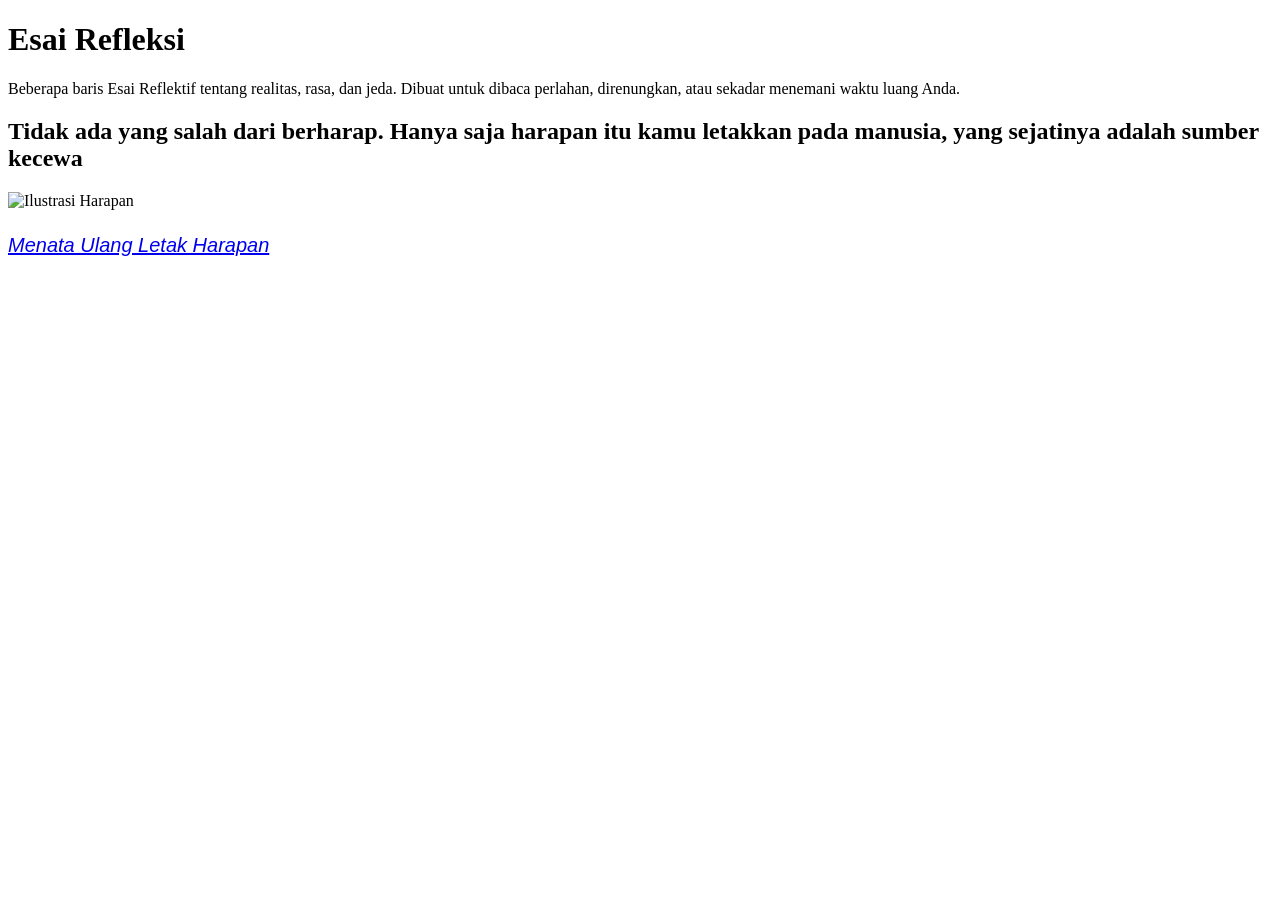
==== esai_refleksi.html @ 081a92f3 "Add files via upload Esai Refleksi tentang Realita yang tak Seirama." ====
<!DOCTYPE html>
<html lang="id">
<head>
  <meta charset="UTF-8" />
  <meta name="viewport" content="width=device-width, initial-scale=1.0" />
  <title>Esai Refleksi - Kata-Kata Pilihan</title>
  <link rel="stylesheet" href="style.css" />
</head>
<body>
  <header>
    <h1>Esai Refleksi</h1>
    <p>Beberapa baris Esai Reflektif tentang realitas, rasa, dan jeda. Dibuat untuk dibaca perlahan, direnungkan, atau sekadar menemani waktu luang Anda.</p>
  </header>

  <main>
    <article>
      <h2>
          Tidak ada yang salah dari berharap. Hanya saja harapan itu kamu letakkan pada manusia, yang sejatinya adalah sumber kecewa
        </a>
      </h2>
      <div class="isi-sejajar">
    <img src="harapan.png" alt="Ilustrasi Harapan" />
    <p><a href="esai_berharap_manusia.html">Menata Ulang Letak Harapan</a></p>
  </div>
</article>
  </main>
</body>
</html>
---- style.css ----
/* Mereset gaya bawaan daftar (list) */
.menu-utama, .sub-menu {
    list-style: none;
    margin: 0;
    padding: 0;
}

.menu-utama {
    display: flex;
    justify-content: center;
    gap: 24px;
}

.menu-utama > li {
    position: relative; /* Patokan posisi bagi sub-menu di bawahnya */
}

.menu-utama a {
    font-family: merriweather, sans-serif;
    font-weight: 600;
    font-size: 18px;
    text-decoration: none;
    color: rgb(172, 121, 121);
    padding: 6px 0;
    display: inline-block;
}

.menu-utama > li > a:hover,
.menu-utama > li > a.active {
    color: var(--accent-color);
    border-bottom: 1px solid var(--accent-color);
}

/* Desain Kotak Sub-menu */
.sub-menu {
    display: none; /* Disembunyikan saat normal */
    position: absolute;
    top: 100%;
    left: 50%;
    transform: translateX(-50%);
    background-color: var(--bg-color);
    border: 1px solid var(--border-color);
    min-width: 250px;
    padding: 8px 0;
    text-align: left;
    box-shadow: 0 4px 12px rgba(0, 0, 0, 0.05);
    z-index: 10;
}

/* Menampilkan sub-menu ketika kursor diarahkan ke Kategori */
.punya-submenu:hover .sub-menu {
    display: block;
}

.sub-menu li a {
    display: block;
    padding: 8px 16px;
    color: var(--muted-color);
}

.sub-menu li a:hover {
    background-color: rgb(96, 96, 113);
    color: rgb(29, 9, 9);

}
p.site-tagline {
    font-family: merriweather, sans-serif;
    font-weight: 600;
    font-size: 24px;
    color: rgb(52, 52, 68);
    text-align: center;
    margin-top: 4px;
}

.hero-banner {
    background-image: linear-gradient(rgba(10, 10, 10, 0.55), rgba(0, 0, 0, 0.55)), url('tragedi.png');
    background-size: cover;
    background-position: center;
    height: 320px;
    display: flex;
    justify-content: center;
    align-items: center;
    text-align: center;
    color: rgb(227, 207, 156);
    padding: 20px;
    margin: 20px 0;
}
.hero-banner h1,
.hero-banner h2,
.hero-banner a {
    color: inherit;
    text-decoration: none;
}
.hero-banner h2 {
    color: inherit; /* mengikuti warna .hero-banner di baris 84 */
}

.hero-banner p {
    color: #d6cfc7; /* ganti dengan warna pilihan Anda untuk teks di bawahnya */
}
/* 1. Ukuran kutipan di layar laptop / desktop */
main article p {
  font-size: 20px;
  font-family: lora, sans-serif;
  font-weight: 400;
  font-style: italic;
  line-height: 1.5;
}

/* Ukuran nyaman dibaca di layar HP */
@media (max-width: 600px) {
  main article p {
    font-size: 18px;
    font-family: lora, sans-serif;
    font-weight: 400;
    font-style: italic;
    line-height: 1.5;
    padding: 0 8px;

  }
}
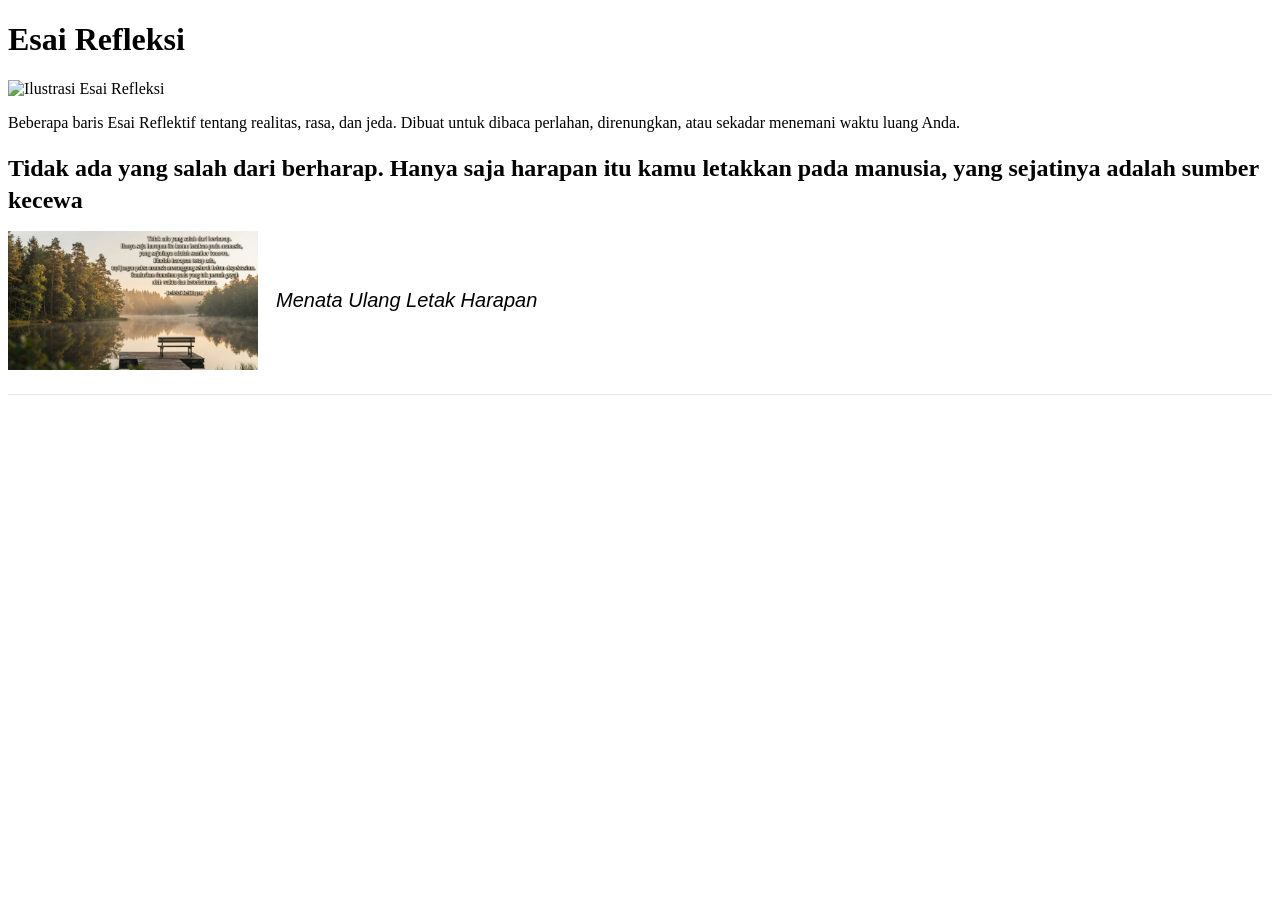
==== commit 826870aa: "Update esai_refleksi.html" ====
--- a/esai_refleksi.html
+++ b/esai_refleksi.html
@@ -9,14 +9,14 @@
 <body>
   <header>
     <h1>Esai Refleksi</h1>
+    <img src="esai_refleksi.png" alt="Ilustrasi Esai Refleksi" class="gambar-header" />
     <p>Beberapa baris Esai Reflektif tentang realitas, rasa, dan jeda. Dibuat untuk dibaca perlahan, direnungkan, atau sekadar menemani waktu luang Anda.</p>
   </header>
 
-  <main>
+  <main class="halaman-esai">
     <article>
       <h2>
           Tidak ada yang salah dari berharap. Hanya saja harapan itu kamu letakkan pada manusia, yang sejatinya adalah sumber kecewa
-        </a>
       </h2>
       <div class="isi-sejajar">
     <img src="harapan.png" alt="Ilustrasi Harapan" />
@@ -25,4 +25,4 @@
 </article>
   </main>
 </body>
-</html>+</html>
--- a/style.css
+++ b/style.css
@@ -119,3 +119,68 @@
 
   }
 }
+/* Membatasi lebar container agar bacaan dan gambar tidak terlalu melebar */
+<main class="halaman-esai">
+.halaman-esai {
+  max-width: 600px;
+  margin: 0 auto;
+  padding: 16px;
+}
+
+.halaman-esai article {
+  margin-bottom: 40px;
+  padding-bottom: 24px;
+  border-bottom: 1px solid rgba(0, 0, 0, 0.1);
+}
+
+.halaman-esai article h2 {
+  line-height: 1.35;
+  margin-bottom: 10px;
+}
+
+.halaman-esai article h2 a,
+.halaman-esai article p a {
+  color: inherit;
+  text-decoration: none;
+}
+
+.halaman-esai article h2 a:hover,
+.halaman-esai article p a:hover {
+  text-decoration: underline;
+}
+@media (max-width: 600px) {
+  main article img {
+    max-width: 100%;
+    border-radius: 6px;
+  }
+}
+.isi-sejajar {
+  display: flex;
+  align-items: center; /* ubah ke flex-start jika ingin teks rata bagian atas gambar */
+  gap: 18px;
+  margin-top: 14px;
+}
+
+.isi-sejajar img {
+  width: 250px;
+  max-width: 100%;
+  height: auto;
+  margin: 0; /* menimpa margin: 14px auto 18px dari main article img */
+  flex-shrink: 0;
+}
+
+.isi-sejajar p {
+  margin: 0;
+}
+@media (max-width: 600px) {
+  .isi-sejajar {
+    flex-direction: column;
+    align-items: flex-start;
+    gap: 10px;
+  }
+
+  .isi-sejajar img {
+    width: 100%;
+    max-width: 250px;
+  }
+}
